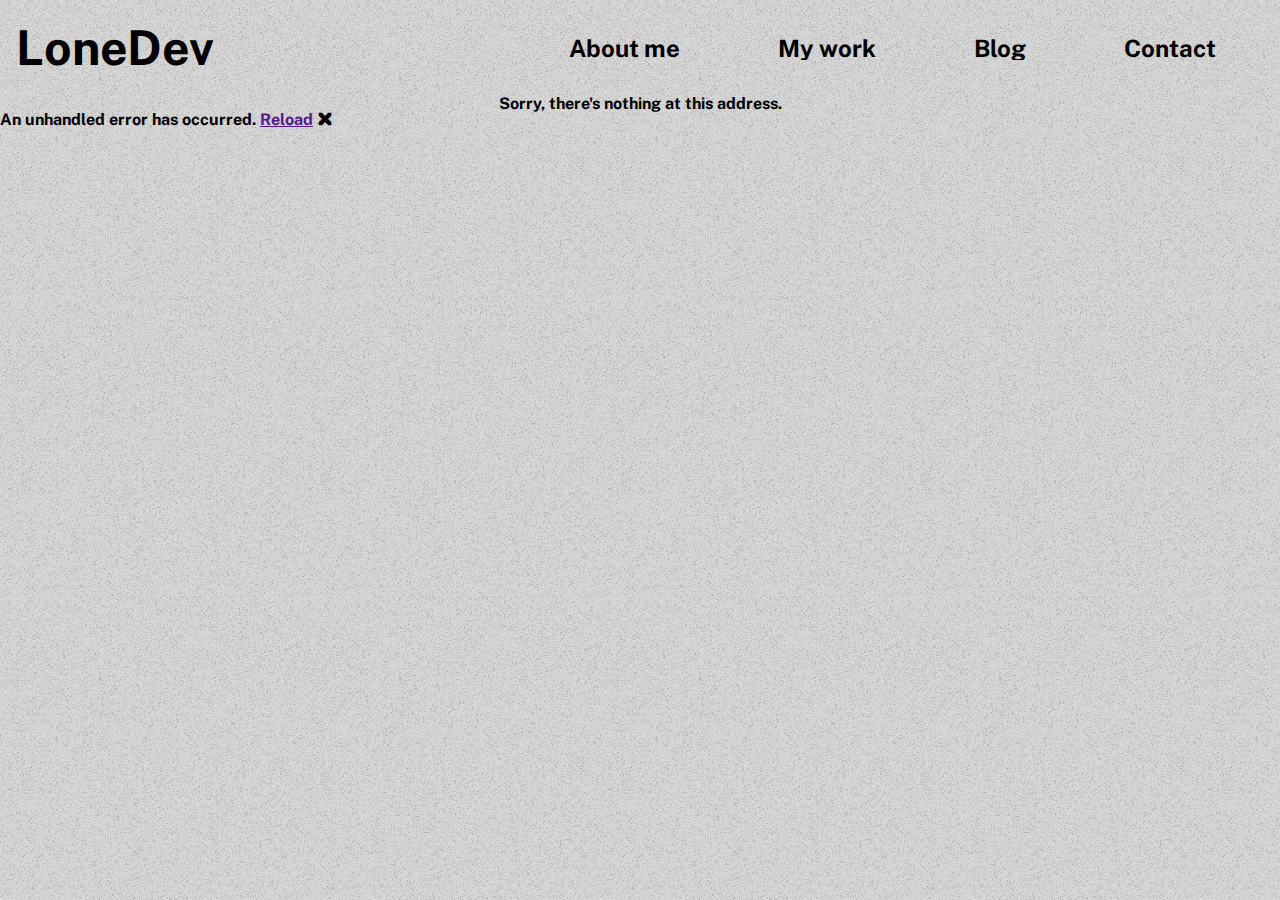
==== index.html @ 21b31f1d "Deploying to gh-pages from @ Qwerex56/LonedevWebsite@e4dd32853e386b55f3d8e5e4de81bc7e26b0bef8 🚀" ====
<!DOCTYPE html>
<html lang="en">

<head>
    <meta charset="utf-8" />
    <meta name="viewport" content="width=device-width, initial-scale=1.0" />
    <title>LoneDevWebsite</title>
    <base href="/" />
    <link rel="stylesheet" href="css/app.css?version=0.4" />
    <link rel="icon" type="image/png" href="favicon.png" />
    <link href="LoneDevWebsite.styles.css" rel="stylesheet" />
</head>

<body>
    <div id="app">
        <svg class="loading-progress">
            <circle r="40%" cx="50%" cy="50%" />
            <circle r="40%" cx="50%" cy="50%" />
        </svg>
        <div class="loading-progress-text"></div>
    </div>

    <div id="blazor-error-ui">
        An unhandled error has occurred.
        <a href="" class="reload">Reload</a>
        <a class="dismiss">🗙</a>
    </div>
    <script src="_framework/blazor.webassembly.js"></script>
</body>

</html>
---- css/app.css ----
@import url('https://fonts.googleapis.com/css2?family=Public+Sans:wght@100..900&display=swap');

:root {
    /*### COLORS ###*/
    --khaki: #c3b49e;
    --cream: #F9F5F2;
    --cream-transparent: rgba(249, 245, 242, 40%);
    --black-coffee: #3c3434;
    
    /*### FONT ###*/
    --font-primary: "Public Sans", sans-serif;
    --font-weight-primary: 700;

    /* ### SHADOWS ### */
    --shadow-small: 2px 4px 0 0 var(--black-coffee);
    --shadow-hover-small: 4px 6px 0 0 var(--black-coffee);

    --shadow-normal: 4px 6px 0 0 var(--black-coffee);
    --shadow-hover-normal: 6px 8px 0 0 var(--black-coffee);

    --shadow-large: 6px 8px 0 0 var(--black-coffee);
    --shadow-hover-large: 8px 10px 0 0 var(--black-coffee);

    /*### TRANSITION ###*/
    --translate-normal: 0 0;
    --translate-hover: -2px -2px;

    --transition-time-normal: 200ms;

    /*### BORDERS ###*/
    --border-small: 0.0625rem solid var(--black-coffee);
    --border-normal: 0.125rem solid var(--black-coffee);
    --border-large: 0.250rem solid var(--black-coffee);
}

.ContainerNormal {
    border: var(--border-normal);

    background-color: var(--khaki);

    transition-duration: var(--transition-time-normal);
    box-shadow: var(--shadow-normal);
    translate: var(--translate-normal);
}

.ContainerNormalHover:hover {
    box-shadow: var(--shadow-hover-normal);
    translate: var(--translate-hover);
}

.ContainerSmall {
    padding: 0.5rem 1rem;

    border: var(--border-small);

    background-color: var(--cream);

    transition-duration: var(--transition-time-normal);
    box-shadow: var(--shadow-small);
    translate: var(--translate-normal);
}

.ContainerSmallHover:hover {
    box-shadow: var(--shadow-hover-small);
    translate: var(--translate-hover);
}

.ContainerLarge {
    padding: 0.5rem 1rem;

    border: var(--border-large);

    background-color: var(--cream);

    transition-duration: var(--transition-time-normal);
    box-shadow: var(--shadow-large);
    translate: var(--translate-normal);
}

.ContainerLargeHover:hover {
    box-shadow: var(--shadow-hover-large);
    translate: var(--translate-hover);
}

/* 
    Reset file
   http://meyerweb.com/eric/tools/css/reset/ 
   v2.0 | 20110126
   License: none (public domain)
*/

*, *::before, *::after {
    box-sizing: border-box;
 
    margin: 0;
    padding: 0;
    border: 0;
    
    font-family: var(--font-primary);
    font-weight: var(--font-weight-primary);
}

/* HTML5 display-role reset for older browsers */
article, aside, details, figcaption, figure,
footer, header, hgroup, menu, nav, section {
    display: block;
}

body {
    line-height: 1;
    
    background-image: url("../grain-noise.png");
    background-repeat: repeat;
    background-size: auto;
}

ol, ul {
    list-style: none;
}

blockquote, q {
    quotes: none;
}

blockquote:before, blockquote:after,
q:before, q:after {
    content: '';
    content: none;
}

table {
    border-collapse: collapse;
    border-spacing: 0;
}

/* End of Reset file */

/* Utilities classes */

.flex-row {
    display: flex;
    flex-direction: row;
}

.flex-col {
    display: flex;
    flex-direction: column;
}
---- LoneDevWebsite.styles.css ----
@import '_content/Components/Components.bundle.scp.css';

/* /Layout/MainLayout.razor.rz.scp.css */
.MainLayout[b-r66a3qtw76] {
    align-items: center;
    gap: 5rem;
}
/* /Layout/NavMenu.razor.rz.scp.css */
.NavBar[b-4osc34dkpq] {
    display: flex;
    flex-direction: row;
 
    --px: 1rem; --py: 1.5rem;
    padding: var(--py) var(--px);

    width: 100%;
}

.NavBar__Logo[b-4osc34dkpq] {
    font-size: 3rem;
}

.NavBar__Buttons[b-4osc34dkpq] {
    display: flex;
    flex-direction: row;
    margin-left: auto;
    margin-right: 2rem;
    
    align-items: center;
    
    gap: 5rem;
    font-size: 1.5rem !important;
}
/* /Pages/MainPage.razor.rz.scp.css */
.PageSection[b-0l20sb4aoe] {
    align-items: center;
    
    gap: 3rem;
}

.PageSection__Heading[b-0l20sb4aoe] {
    text-align: center;
    font-size: 2.5rem;
    letter-spacing: 0.5rem;
}


.AboutMe[b-0l20sb4aoe] {
    max-width: 66.6%;
    gap: 5rem;
}

.AboutMe__Texts[b-0l20sb4aoe] {
    gap: 1rem;
    align-self: center; 
}

.AboutMe__Heading[b-0l20sb4aoe] {
    font-size: 2.5rem;
}

.AboutMe__description[b-0l20sb4aoe] {
    margin-left: 1.5rem;
    
    font-size: 2rem;
}

.AboutMe__Image:hover[b-0l20sb4aoe] {
    transition: none;
}

.MainPage-grid[b-0l20sb4aoe] {
    display: grid;
    grid-template-columns: repeat(3, 350px);
    column-gap: 2rem;
}
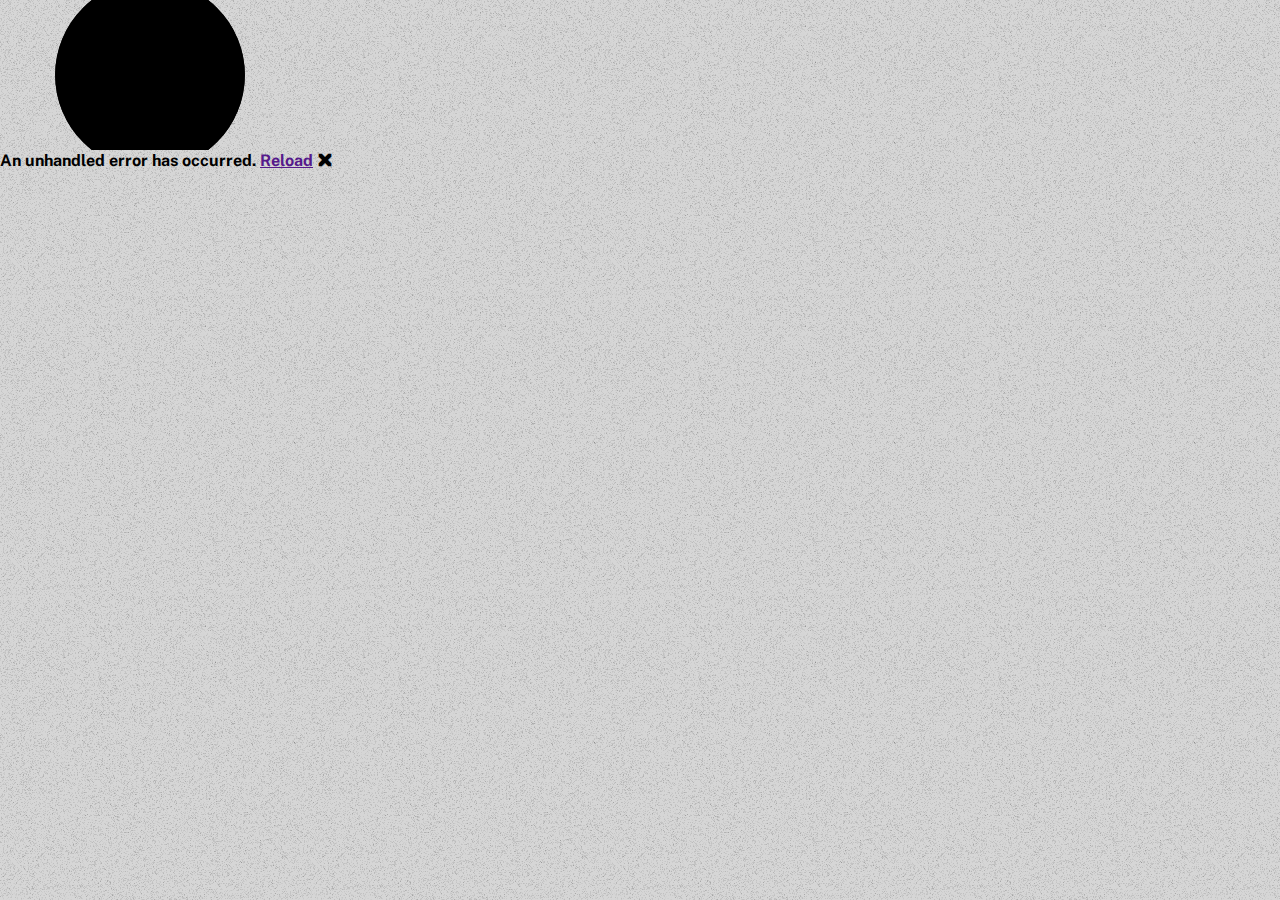
==== commit d3993b35: "Deploying to gh-pages from @ Qwerex56/LonedevWebsite@5c7bfa75a6fb8bb8f99cd1da6601add81ef0a387 🚀" ====
--- a/index.html
+++ b/index.html
@@ -5,7 +5,7 @@
     <meta charset="utf-8" />
     <meta name="viewport" content="width=device-width, initial-scale=1.0" />
     <title>LoneDevWebsite</title>
-    <base href="/" />
+    <base href="https://qwerex56.github.io/LonedevWebsite/" />
     <link rel="stylesheet" href="css/app.css?version=0.4" />
     <link rel="icon" type="image/png" href="favicon.png" />
     <link href="LoneDevWebsite.styles.css" rel="stylesheet" />
